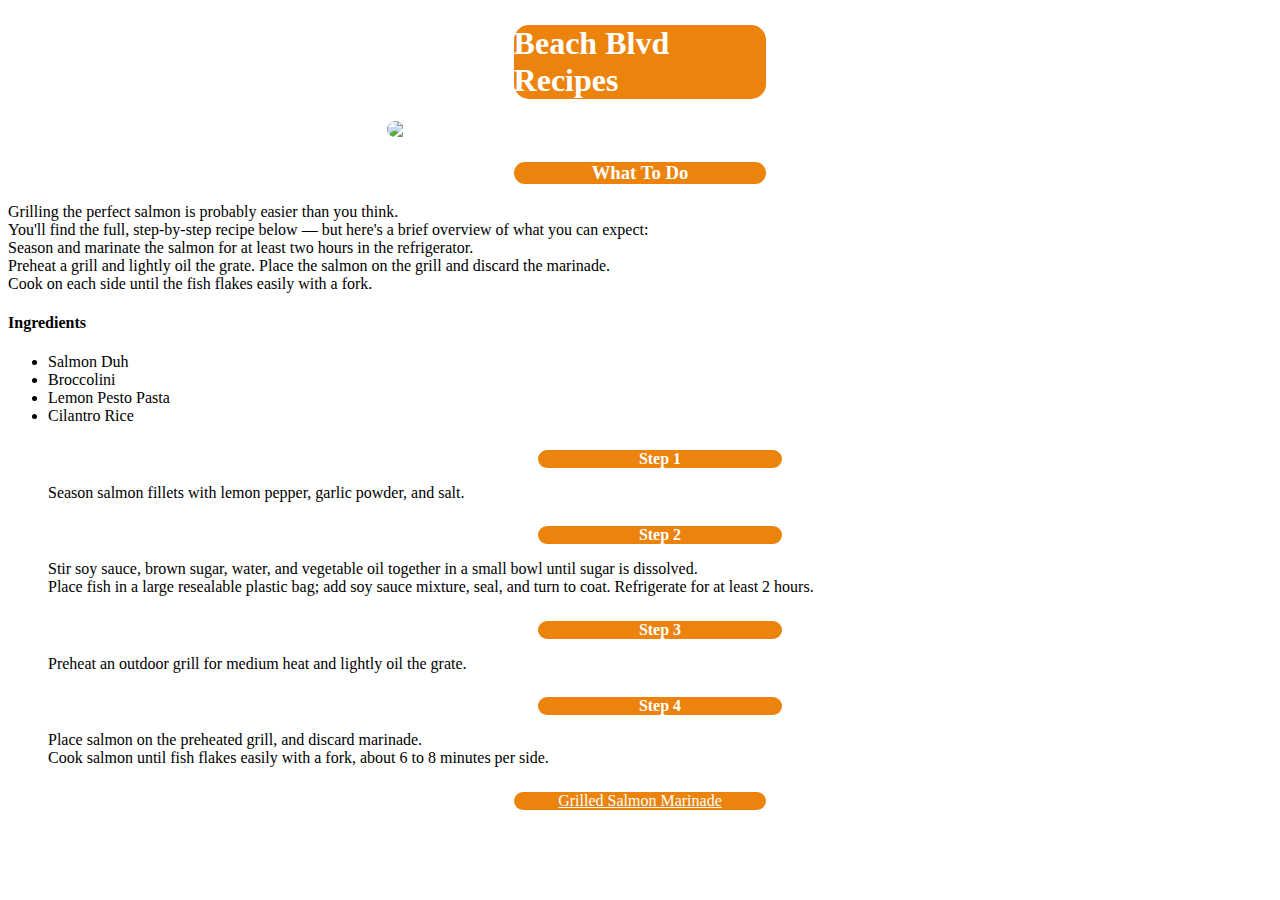
==== index.html @ b4c49ece "Add files via upload" ====
<!DOCTYPE html>
<html lang="en">
<head>
    <meta charset="UTF-8">
    <meta name="viewport" content="width=device-width, initial-scale=1.0">
    <title>Document</title>
    <link href="styles.css" rel="stylesheet">
</head>
<body>
    <h1 class="title">Beach Blvd Recipes</h1>
    <img src="https://www.allrecipes.com/thmb/5bGb-f8sAQ1lUs332cymzHyVEfY=/750x0/filters:no_upscale():max_bytes(150000):strip_icc():format(webp)/Screen-Shot-2022-05-20-at-2.43.04-PM-d08fcdc038804bf8be273978f1abdaa9.png">
    <h3>What To Do</h3>
    <p>Grilling the perfect salmon is probably easier than you think.<br> You'll find the full, step-by-step recipe below — but here's a brief overview of what you can expect:<br>
    Season and marinate the salmon for at least two hours in the refrigerator.<br> Preheat a grill and lightly oil the grate. Place the salmon on the grill and discard the marinade. <br>Cook on each side until the fish flakes easily with a fork.</p>
    <h4>Ingredients</h4>
    <ul>
        <Li>Salmon Duh</Li>
        <Li>Broccolini</Li>
        <Li>Lemon Pesto Pasta</Li>
        <Li>Cilantro Rice</Li>
    </ul>
    <ol><strong>Step 1</strong>
        <p>Season salmon fillets with lemon pepper, garlic powder, and salt.</p>
    </ol>
    <ol><strong>Step 2</strong>
        <p>Stir soy sauce, brown sugar, water, and vegetable oil together in a small bowl until sugar is dissolved.<br> Place fish in a large resealable plastic bag; add soy sauce mixture, seal, and turn to coat. Refrigerate for at least 2 hours.</p>
    </ol>
    <ol><strong>Step 3</strong>
        <p>Preheat an outdoor grill for medium heat and lightly oil the grate.</p>
    </ol>
    <ol><strong>Step 4</strong>
        <p>Place salmon on the preheated grill, and discard marinade. <br>Cook salmon until fish flakes easily with a fork, about 6 to 8 minutes per side.</p>
    </ol>
    <a href="salmon.html">Grilled Salmon Marinade</a>
</body>
</html>
---- styles.css ----
h1, h3, strong, a {
    display: flex;
    background-color: rgb(235, 131, 12);
    width: 20%;
    border-radius: 15px;
    justify-content: center;
    color: white;
    margin-top: 2%;
    margin-left: 40%;

}
img {
    display: flex;
    justify-content: center;
    align-items: center;
    border-radius: 200px;
    margin-left: 30%;
}
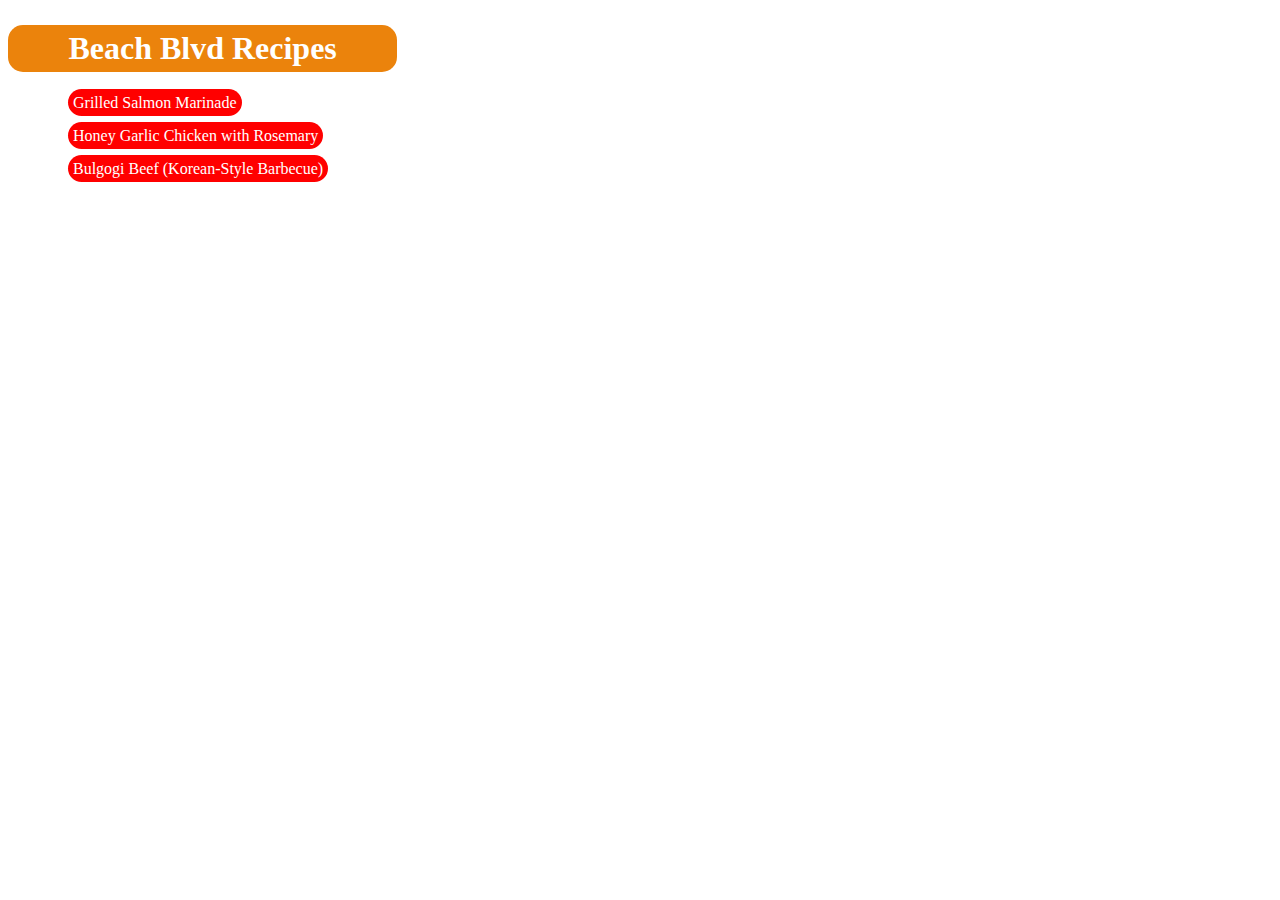
==== commit 41c5abb8: "Add files via upload" ====
--- a/index.html
+++ b/index.html
@@ -8,31 +8,12 @@
 </head>
 <body>
     <h1 class="title">Beach Blvd Recipes</h1>
-    <img src="https://www.allrecipes.com/thmb/5bGb-f8sAQ1lUs332cymzHyVEfY=/750x0/filters:no_upscale():max_bytes(150000):strip_icc():format(webp)/Screen-Shot-2022-05-20-at-2.43.04-PM-d08fcdc038804bf8be273978f1abdaa9.png">
-    <h3>What To Do</h3>
-    <p>Grilling the perfect salmon is probably easier than you think.<br> You'll find the full, step-by-step recipe below — but here's a brief overview of what you can expect:<br>
-    Season and marinate the salmon for at least two hours in the refrigerator.<br> Preheat a grill and lightly oil the grate. Place the salmon on the grill and discard the marinade. <br>Cook on each side until the fish flakes easily with a fork.</p>
-    <h4>Ingredients</h4>
     <ul>
-        <Li>Salmon Duh</Li>
-        <Li>Broccolini</Li>
-        <Li>Lemon Pesto Pasta</Li>
-        <Li>Cilantro Rice</Li>
+        <li><a href="salmon.html">Grilled Salmon Marinade</a></li>
+        <li><a href="chicken.html">Honey Garlic Chicken with Rosemary</a></li>
+        <li><a href="beef.html">Bulgogi Beef (Korean-Style Barbecue)</a></li>
     </ul>
-    <ol><strong>Step 1</strong>
-        <p>Season salmon fillets with lemon pepper, garlic powder, and salt.</p>
-    </ol>
-    <ol><strong>Step 2</strong>
-        <p>Stir soy sauce, brown sugar, water, and vegetable oil together in a small bowl until sugar is dissolved.<br> Place fish in a large resealable plastic bag; add soy sauce mixture, seal, and turn to coat. Refrigerate for at least 2 hours.</p>
-    </ol>
-    <ol><strong>Step 3</strong>
-        <p>Preheat an outdoor grill for medium heat and lightly oil the grate.</p>
-    </ol>
-    <ol><strong>Step 4</strong>
-        <p>Place salmon on the preheated grill, and discard marinade. <br>Cook salmon until fish flakes easily with a fork, about 6 to 8 minutes per side.</p>
-    </ol>
-    <a href="salmon.html">Grilled Salmon Marinade</a>
-</body>
+    
 </html>
        
        --- a/styles.css
+++ b/styles.css
@@ -1,18 +1,33 @@
-h1, h3, strong, a {
+h1, h3, strong {
     display: flex;
     background-color: rgb(235, 131, 12);
-    width: 20%;
+    width: 30%;
     border-radius: 15px;
     justify-content: center;
     color: white;
     margin-top: 2%;
-    margin-left: 40%;
+    list-style: none;
+    text-decoration: none;
+    padding: 5px;
 
 }
 img {
     display: flex;
+    justify-content: left;
+    align-items: left;
+    border-radius: 10px;  
+}
+li {
+    list-style: none;
+    margin: 15px;
+   
+}
+a {
+    border-radius: 15px;
     justify-content: center;
-    align-items: center;
-    border-radius: 200px;
-    margin-left: 30%;
+    color: white;
+    background-color: red; 
+    text-decoration: none;
+    padding: 5px;
+    margin: 5px;
 }